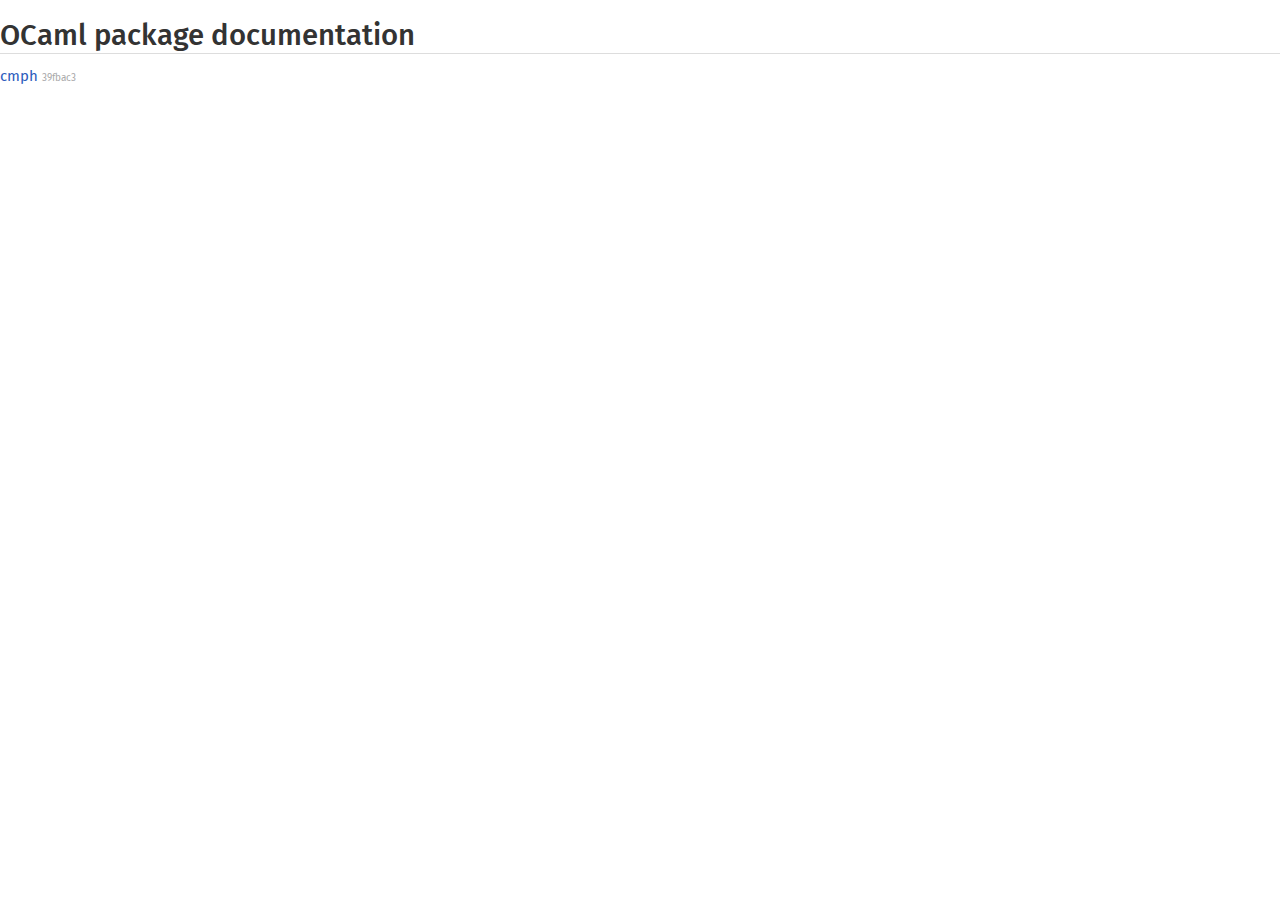
==== index.html @ 3a287a8c "Update cmph doc to 39fbac3." ====
<!DOCTYPE html>
<html xmlns="http://www.w3.org/1999/xhtml">
  <head>
    <title>index</title>
    <link rel="stylesheet" href="./odoc.css"/>
    <meta charset="utf-8"/>
    <meta name="viewport" content="width=device-width,initial-scale=1.0"/>
  </head>
  <body>
    <div class="by-name">
    <h2>OCaml package documentation</h2>
    <ol>
    <li><a href="cmph/index.html">cmph</a> <span class="version">39fbac3</span></li>
    </ol>
    </div>
  </body>
</html>
---- odoc.css ----
@charset "UTF-8";
/* Copyright (c) 2016 Daniel C. Bünzli. All rights reserved.
   Distributed under the ISC license, see terms at the end of the file.
   odoc v1.1.1-759-g44774c6 */

/* Fonts */
@import url('https://fonts.googleapis.com/css?family=Fira+Mono:400,500');
@import url('https://fonts.googleapis.com/css?family=Noticia+Text:400,400i,700');
@import url('https://fonts.googleapis.com/css?family=Fira+Sans:400,400i,500,500i,600,600i,700,700i');


/* Reset a few things. */

html, body, div, span, applet, object, iframe, h1, h2, h3, h4, h5, h6, p, blockquote, pre, a, abbr, acronym, address, big, cite, code, del, dfn, em, img, ins, kbd, q, s, samp, small, strike, strong, sub, sup, tt, var, b, u, i, center, dl, dt, dd, ol, ul, li, fieldset, form, label, legend, table, caption, tbody, tfoot, thead, tr, th, td, article, aside, canvas, details, embed, figure, figcaption, footer, header, hgroup, menu, nav, output, ruby, section, summary, time, mark, audio, video {
  margin: 0;
  padding: 0;
  border: 0;
  font-size: inherit;
  font: inherit;
  line-height: inherit;
  vertical-align: baseline;
  text-align: inherit;
  color: inherit;
  background: transparent;
}

table {
  border-collapse: collapse;
  border-spacing: 0;
}

*, *:before, *:after {
  box-sizing: border-box;
}

html {
  font-size: 15px;
}

body {
  font-family: "Fira Sans", Helvetica, Arial, sans-serif;
  text-align: left;
  color: #333;
  background: #FFFFFF;
}

.content {
  max-width: 90ex;
  margin-left: calc(10vw + 20ex);
  margin-right: 4ex;
  margin-top: 20px;
  margin-bottom: 50px;
  font-family: "Noticia Text", Georgia, serif;
  line-height: 1.5;
}

.content>header {
  margin-bottom: 30px;
}

.content>header nav {
  font-family: "Fira Sans", Helvetica, Arial, sans-serif;
}

/* Basic markup elements */

b, strong {
  font-weight: 500;
}

i, em {
  font-style: italic;
}

sup {
  vertical-align: super;
}

sub {
  vertical-align: sub;
}

sup, sub {
  font-size: 12px;
  line-height: 0;
  margin-left: 0.2ex;
}

pre {
  margin-top: 0.8em;
  margin-bottom: 1.2em;
}

p, ul, ol {
  margin-top: 0.5em;
  margin-bottom: 1em;
}
ul, ol {
  list-style-position: outside
}

ul>li {
  margin-left: 22px;
}

ol>li {
  margin-left: 27.2px;
}

li>*:first-child {
  margin-top: 0
}

/* Text alignements, this should be forbidden. */

.left {
  text-align: left;
}

.right {
  text-align: right;
}

.center {
  text-align: center;
}

/* Links and anchors */

a {
  text-decoration: none;
  color: #2C5CBD;
}

a:hover {
  box-shadow: 0 1px 0 0 #2C5CBD;
}

/* Linked highlight */
*:target {
  background-color: rgba(187,239,253,0.3) !important;
  box-shadow: 0 0px 0 1px rgba(187,239,253,0.8) !important;
  border-radius: 1px;
}

*:hover>a.anchor {
  visibility: visible;
}

a.anchor:before {
  content: "#"
}

a.anchor:hover {
  box-shadow: none;
  text-decoration: none;
  color: #555;
}

a.anchor {
  visibility: hidden;
  position: absolute;
  /* top: 0px; */
  /* margin-left: -3ex; */
  margin-left: -1.3em;
  font-weight: normal;
  font-style: normal;
  padding-right: 0.4em;
  padding-left: 0.4em;
  /* To remain selectable */
  color: #d5d5d5;
}

.spec > a.anchor {
  margin-left: -2.3em;
  padding-right: 0.9em;
}

.xref-unresolved {
  color: #2C5CBD;
}
.xref-unresolved:hover {
  box-shadow: 0 1px 0 0 #CC6666;
}

/* Section and document divisions.
   Until at least 4.03 many of the modules of the stdlib start at .h7,
   we restart the sequence there like h2  */

h1, h2, h3, h4, h5, h6, .h7, .h8, .h9, .h10 {
  font-family: "Fira Sans", Helvetica, Arial, sans-serif;
  font-weight: 400;
  margin: 0.5em 0 0.5em 0;
  padding-top: 0.1em;
  line-height: 1.2;
  overflow-wrap: break-word;
}

h1 {
  font-weight: 500;
  font-size: 2.441em;
  margin-top: 1.214em;
}

h2 {
  font-weight: 500;
  font-size: 1.953em;
  box-shadow: 0 1px 0 0 #ddd;
}

h3 {
  font-size: 1.563em;
}

h4 {
  font-size: 1.25em;
}

small, .font_small {
  font-size: 0.8em;
}

h1 code, h1 tt {
  font-size: inherit;
  font-weight: inherit;
}

h2 code, h2 tt {
  font-size: inherit;
  font-weight: inherit;
}

h3 code, h3 tt {
  font-size: inherit;
  font-weight: inherit;
}

h4 code, h4 tt {
  font-size: inherit;
  font-weight: inherit;
}

/* Preformatted and code */

tt, code, pre {
  font-family: "Fira Code", "Fira Mono", courier;
  font-weight: 400;
}

pre {
  padding: 0.1em;
  border: 1px solid #eee;
  border-radius: 5px;
  overflow-x: auto;
}

p code, li code {
  background-color: #f6f8fa;
  color: #0d2b3e;
  border-radius: 3px;
  padding: 0 0.3ex;
}

p a > code {
  color: #2C5CBD;
}

/* Code blocks (e.g. Examples) */

pre code {
  font-size: 0.893rem;
}

/* Code lexemes */

.keyword {
  font-weight: 700;
}

/* Module member specification */

.spec:not(.include), .spec.include details summary {
  background-color: #f6f8fa;
  border-radius: 3px;
  border-left: 4px solid #5c9cf5;
  border-right: 5px solid transparent;
  padding: 0.35em 0.5em;
}

.spec.include details summary:hover {
  background-color: #ebeff2;
}

dl, div.spec, .doc, aside {
  margin-bottom: 20px;
}

/* Indent the second line in multiline spec definitions. */
.spec:not(.type) > code {
  display: block;
  padding-left: 4ex;
  text-indent: -4ex;
}

.spec.exception > code {
  display: inline-block;
}

dl > dd {
  padding: 0.5em;
}

dd> :first-child {
  margin-top: 0;
}

dl:last-child, dd> :last-child, aside:last-child, article:last-child {
  margin-bottom: 0;
}

dt+dt {
  margin-top: 15px;
}

section+section, section > header + dl {
  margin-top: 25px;
}

.spec.type .variant {
  margin-left: 2ch;
}
.spec.type .variant p {
  margin: 0;
  font-style: italic;
}

div.def {
  margin-top: 0;
  text-indent: -2ex;
  padding-left: 2ex;
}

div.def+div.doc {
  margin-left: 1ex;
  margin-top: 2.5px
}

div.doc>*:first-child {
  margin-top: 0;
}

/* The elements other than heading should be wrapped in <aside> elements. */
/* heading, body>p, body>ul, body>ol, h3, h4, body>pre { */
/*   margin-bottom: 30px; */
/* } */

/* Collapsible inlined include and module */

.spec.include details {
  position: relative;
}

.spec.include details:after {
  z-index: -100;
  display: block;
  content: " ";
  position: absolute;
  border-radius: 0 1ex 1ex 0;
  right: -20px;
  top: 1px;
  bottom: 1px;
  width: 15px;
  background: rgba(0, 4, 15, 0.05);
  box-shadow: 0 0px 0 1px rgba(204, 204, 204, 0.53);
}

.spec.include details summary {
  position: relative;
  margin-bottom: 20px;
  cursor: pointer;
  outline: none;
}

/* FIXME: Does not work in Firefox. */
details summary::-webkit-details-marker {
  color: #888;
  transform: scaleX(-1);
  position: absolute;
  top: calc(50% - 5px);
  height: 11px;
  right: -29px;
}

/* Records and variants FIXME */

div.def table {
  text-indent: 0em;
  padding: 0;
  margin-left: -2ex;
}

td.def {
  padding-right: 2ex
}

.record td.def {
  padding-left: 2ex;
}

td.doc *:first-child {
  margin-top: 0em
}

/* @ tags */

ul.at-tag {
  list-style-type: none;
  margin-left: 0;
  padding: 0;
}

ul.at-tag li {
  margin-left: 0;
  padding: 0;
}

ul.at-tag li p:first-child {
  margin-top: 0
}

/* FIXME remove */

span.at-tag {
  font-weight: bold
}

.at-tag.deprecated {
  font-weight: normal;
  color: crimson
}

.at-tag.raise {
  font-weight: bold;
}

/* FIXME random other things to review. */

.heading {
  margin-top: 10px;
  border-top: solid;
  border-width: 1px;
  border-color: #DDD;
  text-align: right;
  font-weight: normal;
  font-style: italic;
}

.heading+.sig {
  margin-top: -20px;
}

.heading+.parameters {
  margin-top: -20px;
}

/* Odig package index */

.by-name ol, .by-tag ol, .errors ol {
  list-style-type: none;
  margin-left: 0;
}

.by-name ol ol, .by-tag ol ol {
  margin-top: 0;
  margin-bottom: 0
}

.by-name li, .by-tag li, .errors li {
  margin-left: 0;
}

.by-name .version {
  font-size: 10px;
  color: #AAA
}

.by-name nav {
  margin-bottom: 10px
}

.by-name nav a {
  text-transform: uppercase;
  font-size: 18px;
  margin-right: 1ex;
  color: #222;
  display: inline-block;
}

.by-tag nav a {
  margin-right: 1ex;
  color: #222;
  display: inline-block;
}

.by-tag>ol>li {
  margin-top: 10px;
}

.by-tag>ol>li>span, .by-tag>ol>li>ol, .by-tag>ol>li>ol>li {
  display: inline-block;
  margin-right: 1ex;
}

/* Odig package page */

.package nav {
  display: inline;
  font-size: 14px;
  font-weight: normal;
}

.package .version {
  font-size: 14px;
}

h1+.modules, h1+.sel {
  margin-top: 10px
}

.sel {
  font-weight: normal;
  font-style: italic;
  font-size: 14px;
  margin-top: 20px;
}

.sel+.modules {
  margin-top: 10px;
  margin-bottom: 20px;
  margin-left: 1ex;
}

.modules {
  margin: 0;
}

.modules .module {
  min-width: 8ex;
  padding-right: 2ex
}

.package.info {
  margin: 0;
}

.package.info td:first-child {
  font-style: italic;
  padding-right: 2ex;
}

.package.info ul {
  list-style-type: none;
  display: inline;
  margin: 0;
}

.package.info li {
  display: inline-block;
  margin: 0;
  margin-right: 1ex;
}

#info-authors li, #info-maintainers li {
  display: block;
}

/* Sidebar and TOC */

.toc:before {
  display: block;
  content: "Topics";
  text-transform: uppercase;
  font-size: 1em;
  margin: 1.414em 0 0.5em;
  font-weight: 500;
  color: #777;
  line-height: 1.2;
}

.toc {
  position: fixed;
  top: 0px;
  bottom: 0px;
  left: 0px;
  max-width: 30ex;
  min-width: 26ex;
  width: 20%;
  background: #f6f8fa;
  overflow: auto;
  color: #1F2D3D;
  padding-left: 2ex;
  padding-right: 2ex;
}

.toc ul li a {
  font-family: "Fira Sans", sans-serif;
  font-size: 0.95em;
  color: #333;
  font-weight: 400;
  line-height: 1.6em;
  display: block;
}

.toc ul li a:hover {
  box-shadow: none;
  text-decoration: underline;
}

/* First level titles */

.toc>ul>li>a {
  font-weight: 500;
}

.toc li ul {
  margin: 0px;
}

.toc ul {
  list-style-type: none;
}

.toc ul li {
  margin: 0;
}
.toc>ul>li {
  margin-bottom: 0.3em;
}

.toc ul li li {
  border-left: 1px solid #ccc;
  margin-left: 5px;
  padding-left: 12px;
}

/* Mobile adjustements. */

@media only screen and (max-width: 95ex) {
  .content {
    margin: auto;
    padding: 2.0em;
  }
  .toc {
    position: static;
    width: auto;
    min-width: unset;
    max-width: unset;
    border: none;
    padding: 0.2em 1em;
    border-radius: 5px;
  }
}

/* Print adjustements. */

@media print {
  body {
    color: black;
    background: white;
  }
  body nav:first-child {
    visibility: hidden;
  }
}

/* Syntax highlighting (based on github-gist) */

.keyword {
  font-weight: 500;
}

.hljs {
  display: block;
  background: white;
  padding: 0.5em;
  color: #333333;
  overflow-x: auto;
}

.hljs-comment,
.hljs-meta {
  color: #969896;
}

.hljs-string,
.hljs-variable,
.hljs-template-variable,
.hljs-strong,
.hljs-emphasis,
.hljs-quote {
  color: #df5000;
}

.hljs-keyword,
.hljs-selector-tag {
  color: #a71d5d;
}

.hljs-type,
.hljs-class .hljs-title {
  color: #458;
  font-weight: 500;
}

.hljs-literal,
.hljs-symbol,
.hljs-bullet,
.hljs-attribute {
  color: #0086b3;
}

.hljs-section,
.hljs-name {
  color: #63a35c;
}

.hljs-tag {
  color: #333333;
}

.hljs-attr,
.hljs-selector-id,
.hljs-selector-class,
.hljs-selector-attr,
.hljs-selector-pseudo {
  color: #795da3;
}

.hljs-addition {
  color: #55a532;
  background-color: #eaffea;
}

.hljs-deletion {
  color: #bd2c00;
  background-color: #ffecec;
}

.hljs-link {
  text-decoration: underline;
}

/*---------------------------------------------------------------------------
   Copyright (c) 2016 Daniel C. Bünzli

   Permission to use, copy, modify, and/or distribute this software for any
   purpose with or without fee is hereby granted, provided that the above
   copyright notice and this permission notice appear in all copies.

   THE SOFTWARE IS PROVIDED "AS IS" AND THE AUTHOR DISCLAIMS ALL WARRANTIES
   WITH REGARD TO THIS SOFTWARE INCLUDING ALL IMPLIED WARRANTIES OF
   MERCHANTABILITY AND FITNESS. IN NO EVENT SHALL THE AUTHOR BE LIABLE FOR
   ANY SPECIAL, DIRECT, INDIRECT, OR CONSEQUENTIAL DAMAGES OR ANY DAMAGES
   WHATSOEVER RESULTING FROM LOSS OF USE, DATA OR PROFITS, WHETHER IN AN
   ACTION OF CONTRACT, NEGLIGENCE OR OTHER TORTIOUS ACTION, ARISING OUT OF
   OR IN CONNECTION WITH THE USE OR PERFORMANCE OF THIS SOFTWARE.
  ---------------------------------------------------------------------------*/
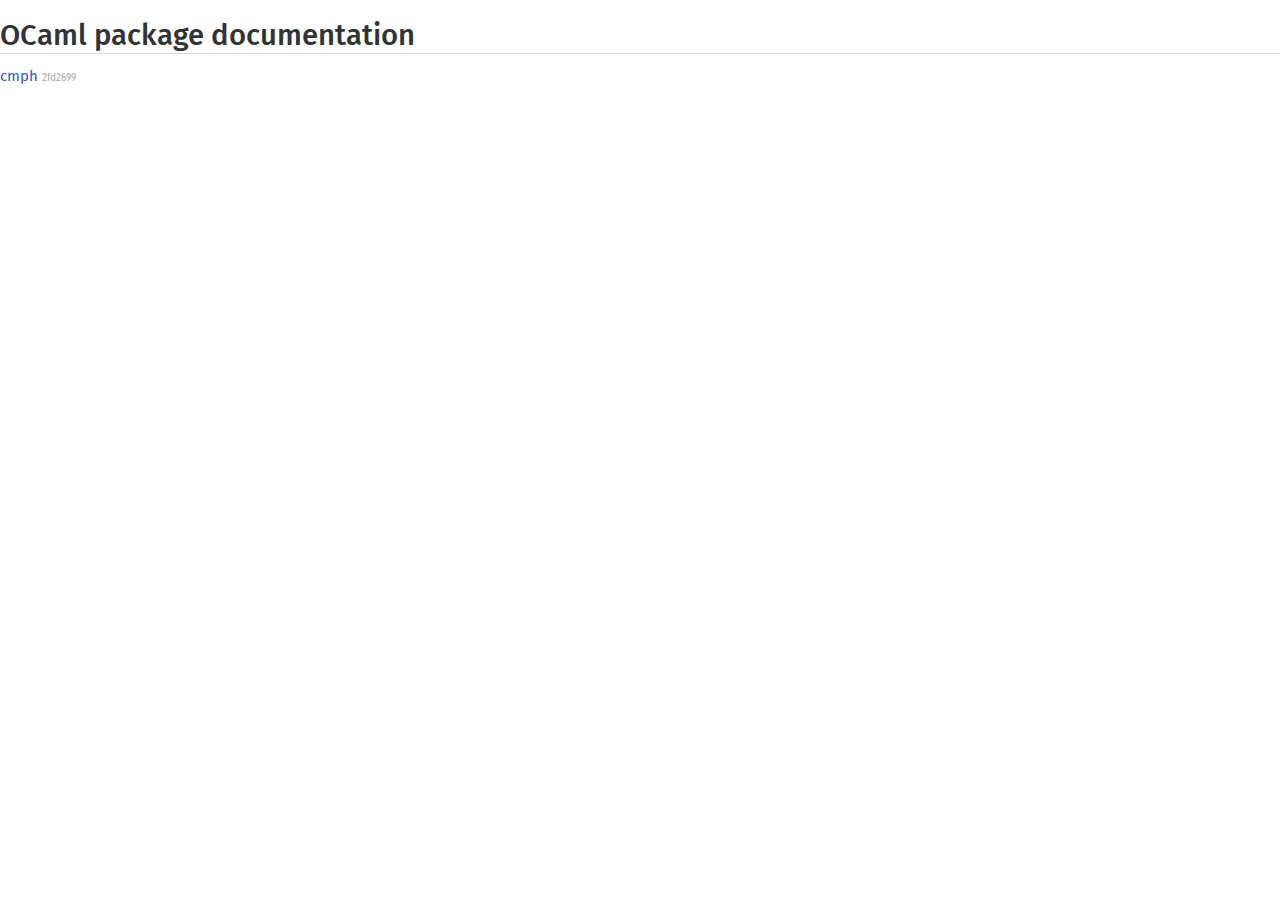
==== commit dceb500f: "Update cmph doc to 2fd2699." ====
--- a/index.html
+++ b/index.html
@@ -10,7 +10,7 @@
     <div class="by-name">
     <h2>OCaml package documentation</h2>
     <ol>
-    <li><a href="cmph/index.html">cmph</a> <span class="version">39fbac3</span></li>
+    <li><a href="cmph/index.html">cmph</a> <span class="version">2fd2699</span></li>
     </ol>
     </div>
   </body>
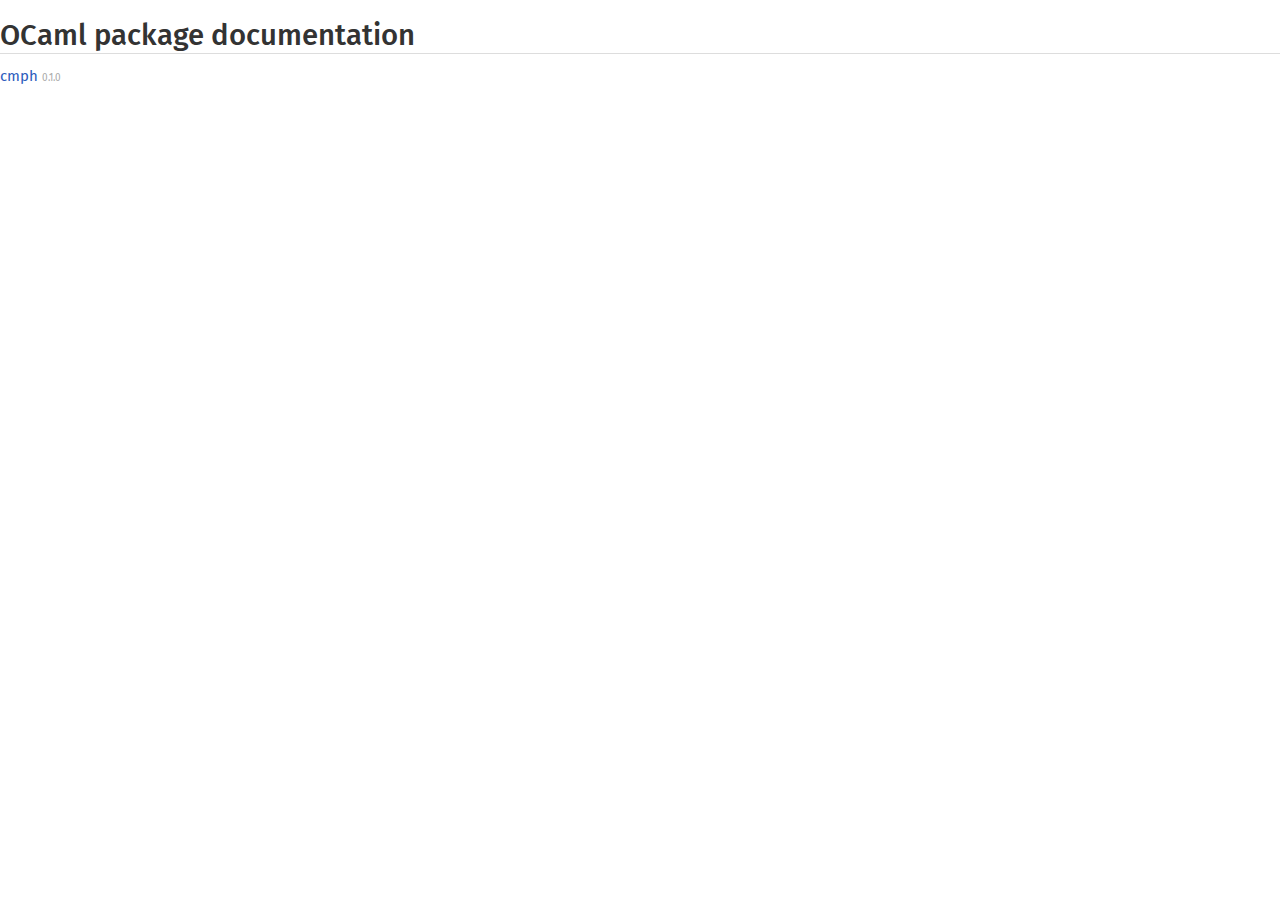
==== commit 2ec55887: "Update cmph doc to 0.1.0." ====
--- a/index.html
+++ b/index.html
@@ -10,7 +10,7 @@
     <div class="by-name">
     <h2>OCaml package documentation</h2>
     <ol>
-    <li><a href="cmph/index.html">cmph</a> <span class="version">2fd2699</span></li>
+    <li><a href="cmph/index.html">cmph</a> <span class="version">0.1.0</span></li>
     </ol>
     </div>
   </body>
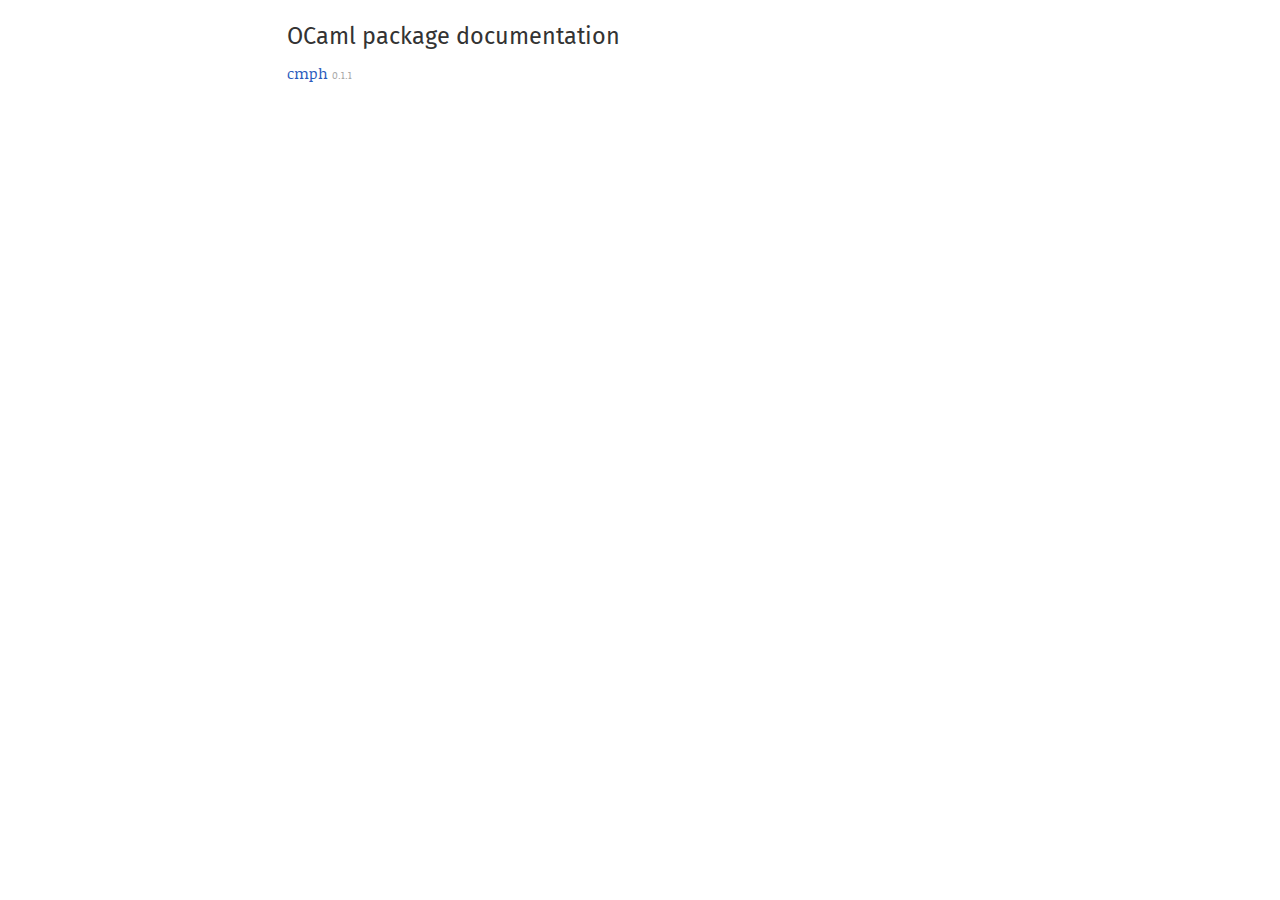
==== commit 40ffa74b: "Update cmph doc to 0.1.1." ====
--- a/index.html
+++ b/index.html
@@ -7,11 +7,13 @@
     <meta name="viewport" content="width=device-width,initial-scale=1.0"/>
   </head>
   <body>
-    <div class="by-name">
-    <h2>OCaml package documentation</h2>
-    <ol>
-    <li><a href="cmph/index.html">cmph</a> <span class="version">0.1.0</span></li>
-    </ol>
-    </div>
+    <main class="content">
+      <div class="by-name">
+      <h2>OCaml package documentation</h2>
+      <ol>
+      <li><a href="cmph/index.html">cmph</a> <span class="version">0.1.1</span></li>
+      </ol>
+      </div>
+    </main>
   </body>
 </html>--- a/odoc.css
+++ b/odoc.css
@@ -1,7 +1,7 @@
 @charset "UTF-8";
 /* Copyright (c) 2016 Daniel C. Bünzli. All rights reserved.
    Distributed under the ISC license, see terms at the end of the file.
-   odoc v1.1.1-759-g44774c6 */
+   odoc v1.1.1-898-g25a401c2 */
 
 /* Fonts */
 @import url('https://fonts.googleapis.com/css?family=Fira+Mono:400,500');
@@ -202,17 +202,17 @@
   margin-top: 1.214em;
 }
 
-h2 {
+h1 {
   font-weight: 500;
   font-size: 1.953em;
   box-shadow: 0 1px 0 0 #ddd;
 }
 
+h2 {
+  font-size: 1.563em;
+}
+
 h3 {
-  font-size: 1.563em;
-}
-
-h4 {
   font-size: 1.25em;
 }
 
@@ -235,15 +235,20 @@
   font-weight: inherit;
 }
 
-h4 code, h4 tt {
+h3 code, h3 tt {
   font-size: inherit;
   font-weight: inherit;
 }
 
+h4 {
+  font-size: 1.12em;
+}
+
+
 /* Preformatted and code */
 
 tt, code, pre {
-  font-family: "Fira Code", "Fira Mono", courier;
+  font-family: "Fira Mono", courier;
   font-weight: 400;
 }
 
@@ -274,7 +279,7 @@
 /* Code lexemes */
 
 .keyword {
-  font-weight: 700;
+  font-weight: 500;
 }
 
 /* Module member specification */
@@ -295,17 +300,6 @@
   margin-bottom: 20px;
 }
 
-/* Indent the second line in multiline spec definitions. */
-.spec:not(.type) > code {
-  display: block;
-  padding-left: 4ex;
-  text-indent: -4ex;
-}
-
-.spec.exception > code {
-  display: inline-block;
-}
-
 dl > dd {
   padding: 0.5em;
 }
@@ -330,6 +324,13 @@
   margin-left: 2ch;
 }
 .spec.type .variant p {
+  margin: 0;
+  font-style: italic;
+}
+.spec.type .record {
+  margin-left: 2ch;
+}
+.spec.type .record p {
   margin: 0;
   font-style: italic;
 }
@@ -675,10 +676,6 @@
 
 /* Syntax highlighting (based on github-gist) */
 
-.keyword {
-  font-weight: 500;
-}
-
 .hljs {
   display: block;
   background: white;
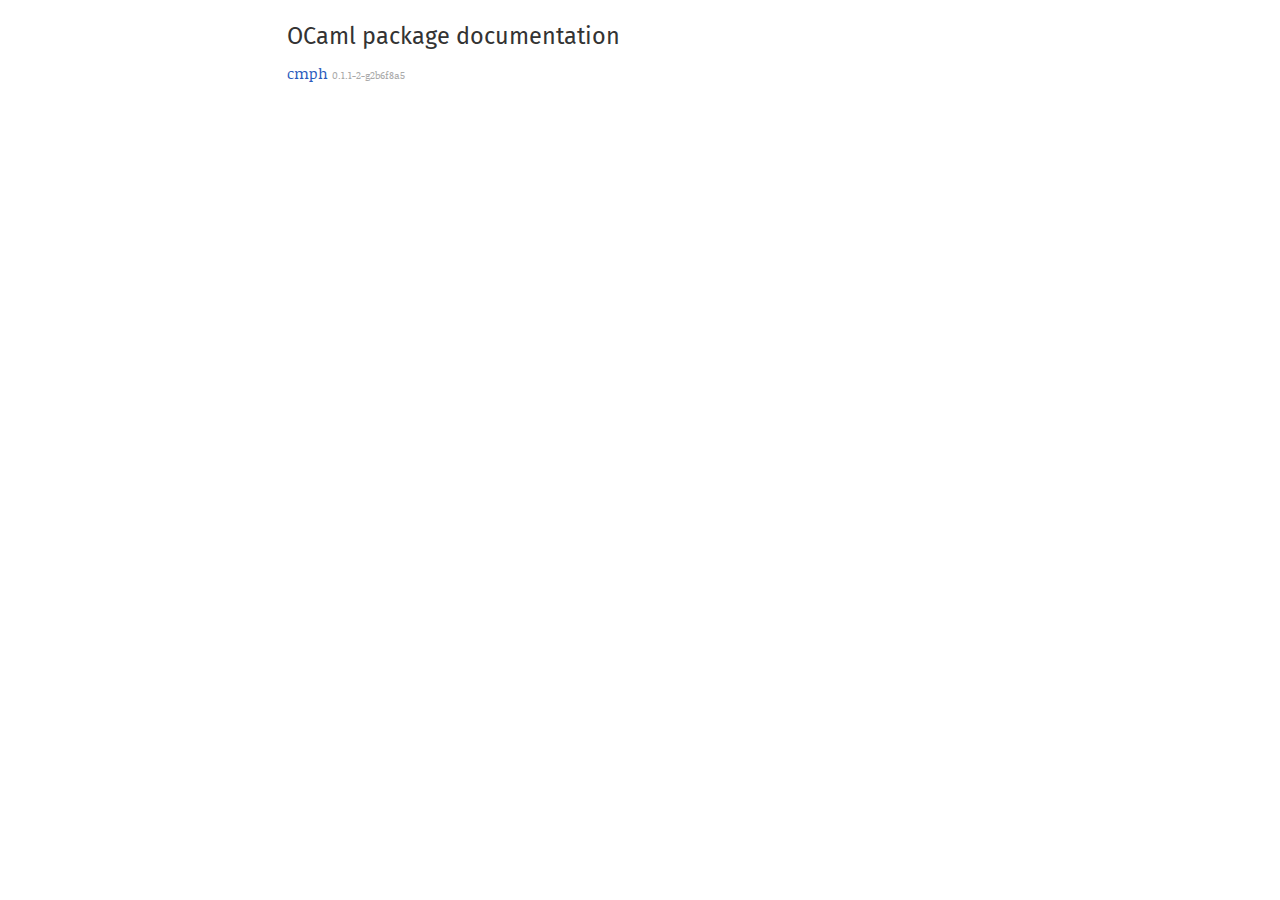
==== commit cd006ac5: "Update cmph doc to 0.1.1-2-g2b6f8a5." ====
--- a/index.html
+++ b/index.html
@@ -11,7 +11,7 @@
       <div class="by-name">
       <h2>OCaml package documentation</h2>
       <ol>
-      <li><a href="cmph/index.html">cmph</a> <span class="version">0.1.1</span></li>
+      <li><a href="cmph/index.html">cmph</a> <span class="version">0.1.1-2-g2b6f8a5</span></li>
       </ol>
       </div>
     </main>
--- a/odoc.css
+++ b/odoc.css
@@ -1,7 +1,7 @@
 @charset "UTF-8";
 /* Copyright (c) 2016 Daniel C. Bünzli. All rights reserved.
    Distributed under the ISC license, see terms at the end of the file.
-   odoc v1.1.1-898-g25a401c2 */
+   odoc v1.1.1-920-g92bcb66b */
 
 /* Fonts */
 @import url('https://fonts.googleapis.com/css?family=Fira+Mono:400,500');
@@ -448,7 +448,7 @@
 
 .heading {
   margin-top: 10px;
-  border-top: solid;
+  border-bottom: solid;
   border-width: 1px;
   border-color: #DDD;
   text-align: right;
@@ -579,7 +579,7 @@
 
 .toc:before {
   display: block;
-  content: "Topics";
+  content: "Contents";
   text-transform: uppercase;
   font-size: 1em;
   margin: 1.414em 0 0.5em;
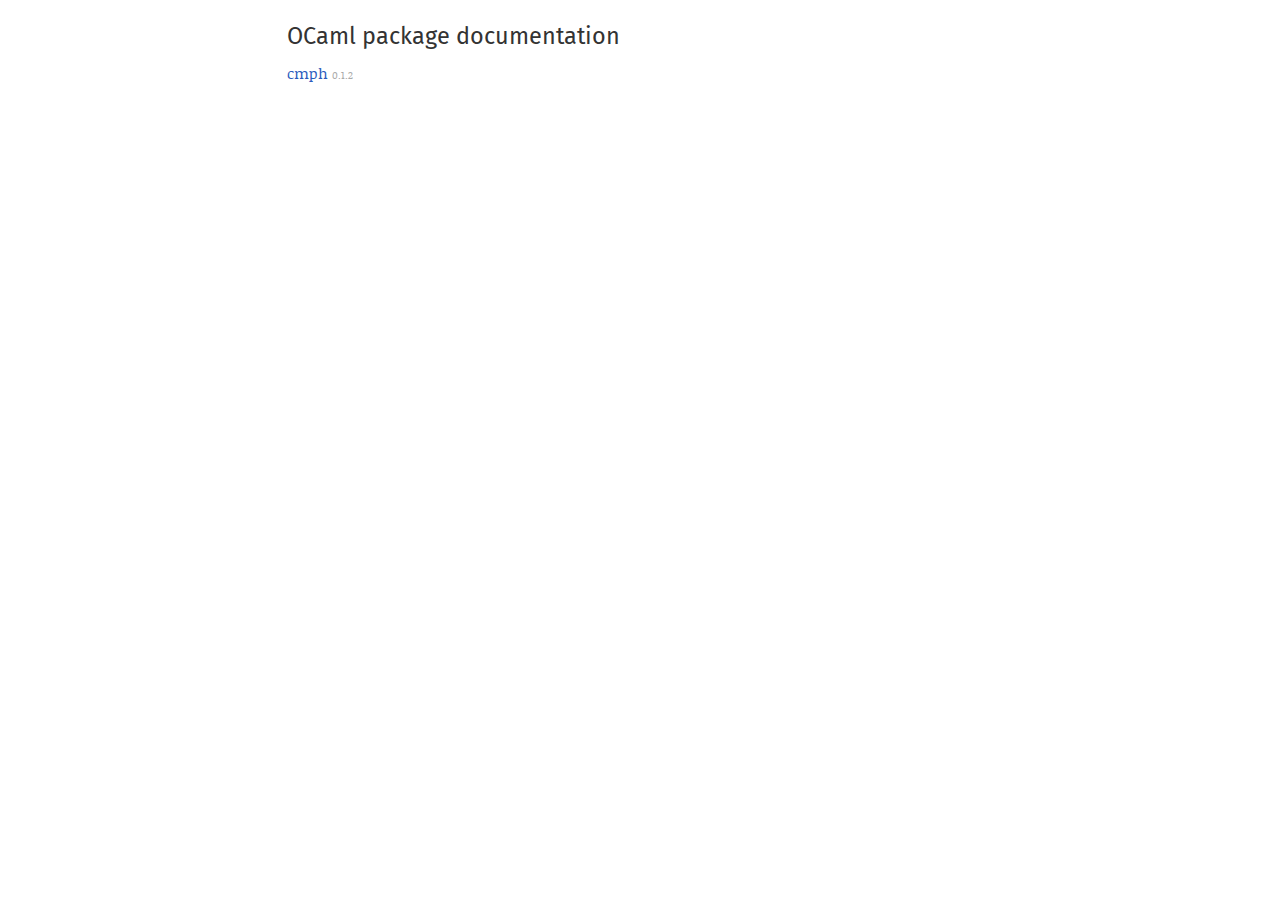
==== commit bc596b1d: "Update cmph doc to 0.1.2." ====
--- a/index.html
+++ b/index.html
@@ -11,7 +11,7 @@
       <div class="by-name">
       <h2>OCaml package documentation</h2>
       <ol>
-      <li><a href="cmph/index.html">cmph</a> <span class="version">0.1.1-2-g2b6f8a5</span></li>
+      <li><a href="cmph/index.html">cmph</a> <span class="version">0.1.2</span></li>
       </ol>
       </div>
     </main>
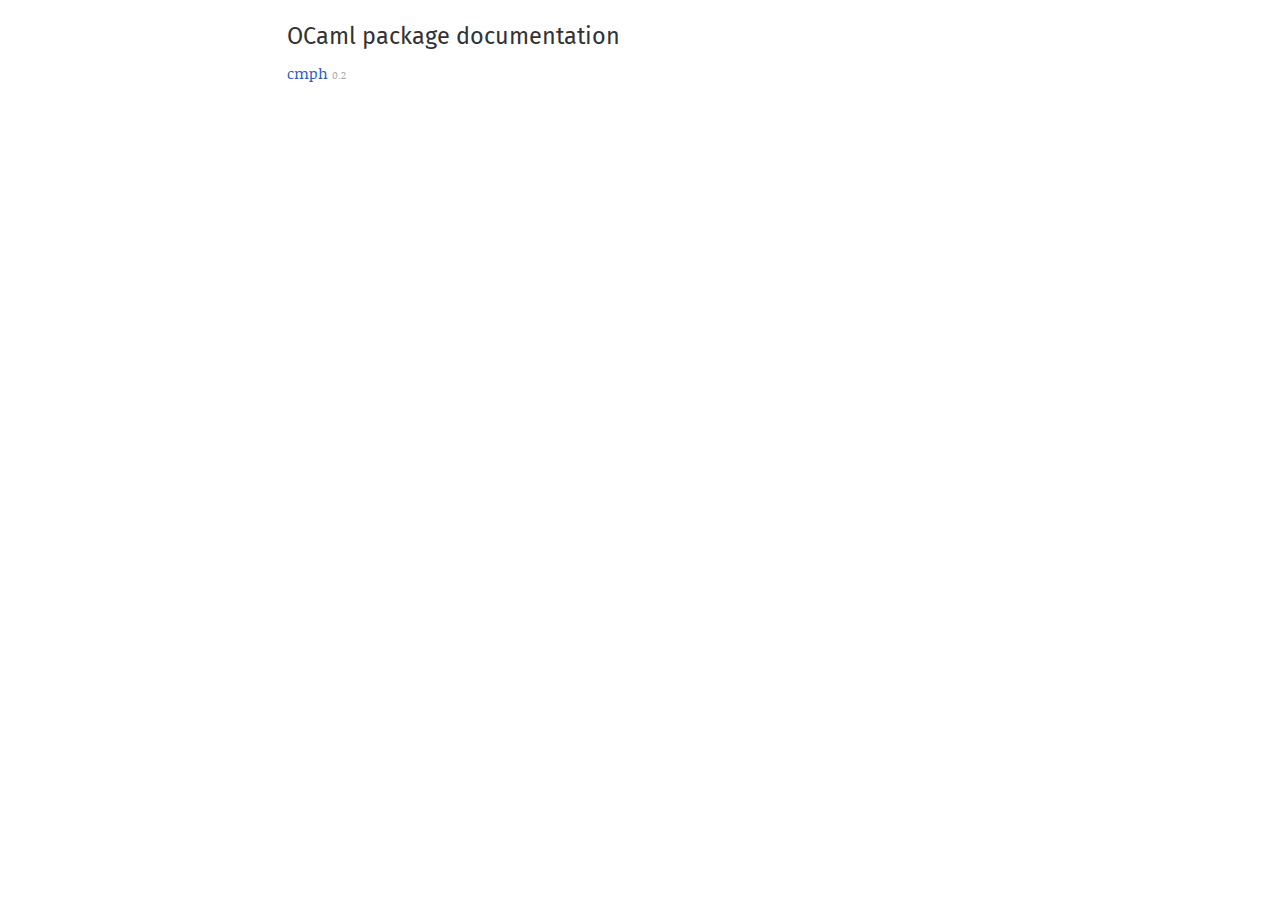
==== commit e26680f2: "Update cmph doc to 0.2." ====
--- a/index.html
+++ b/index.html
@@ -11,7 +11,7 @@
       <div class="by-name">
       <h2>OCaml package documentation</h2>
       <ol>
-      <li><a href="cmph/index.html">cmph</a> <span class="version">0.1.2</span></li>
+      <li><a href="cmph/index.html">cmph</a> <span class="version">0.2</span></li>
       </ol>
       </div>
     </main>
--- a/odoc.css
+++ b/odoc.css
@@ -1,7 +1,7 @@
 @charset "UTF-8";
-/* Copyright (c) 2016 Daniel C. Bünzli. All rights reserved.
+/* Copyright (c) 2016 The odoc contributors. All rights reserved.
    Distributed under the ISC license, see terms at the end of the file.
-   odoc v1.1.1-920-g92bcb66b */
+   odoc 1.4.1 */
 
 /* Fonts */
 @import url('https://fonts.googleapis.com/css?family=Fira+Mono:400,500');
@@ -748,7 +748,7 @@
 }
 
 /*---------------------------------------------------------------------------
-   Copyright (c) 2016 Daniel C. Bünzli
+   Copyright (c) 2016 The odoc contributors
 
    Permission to use, copy, modify, and/or distribute this software for any
    purpose with or without fee is hereby granted, provided that the above
